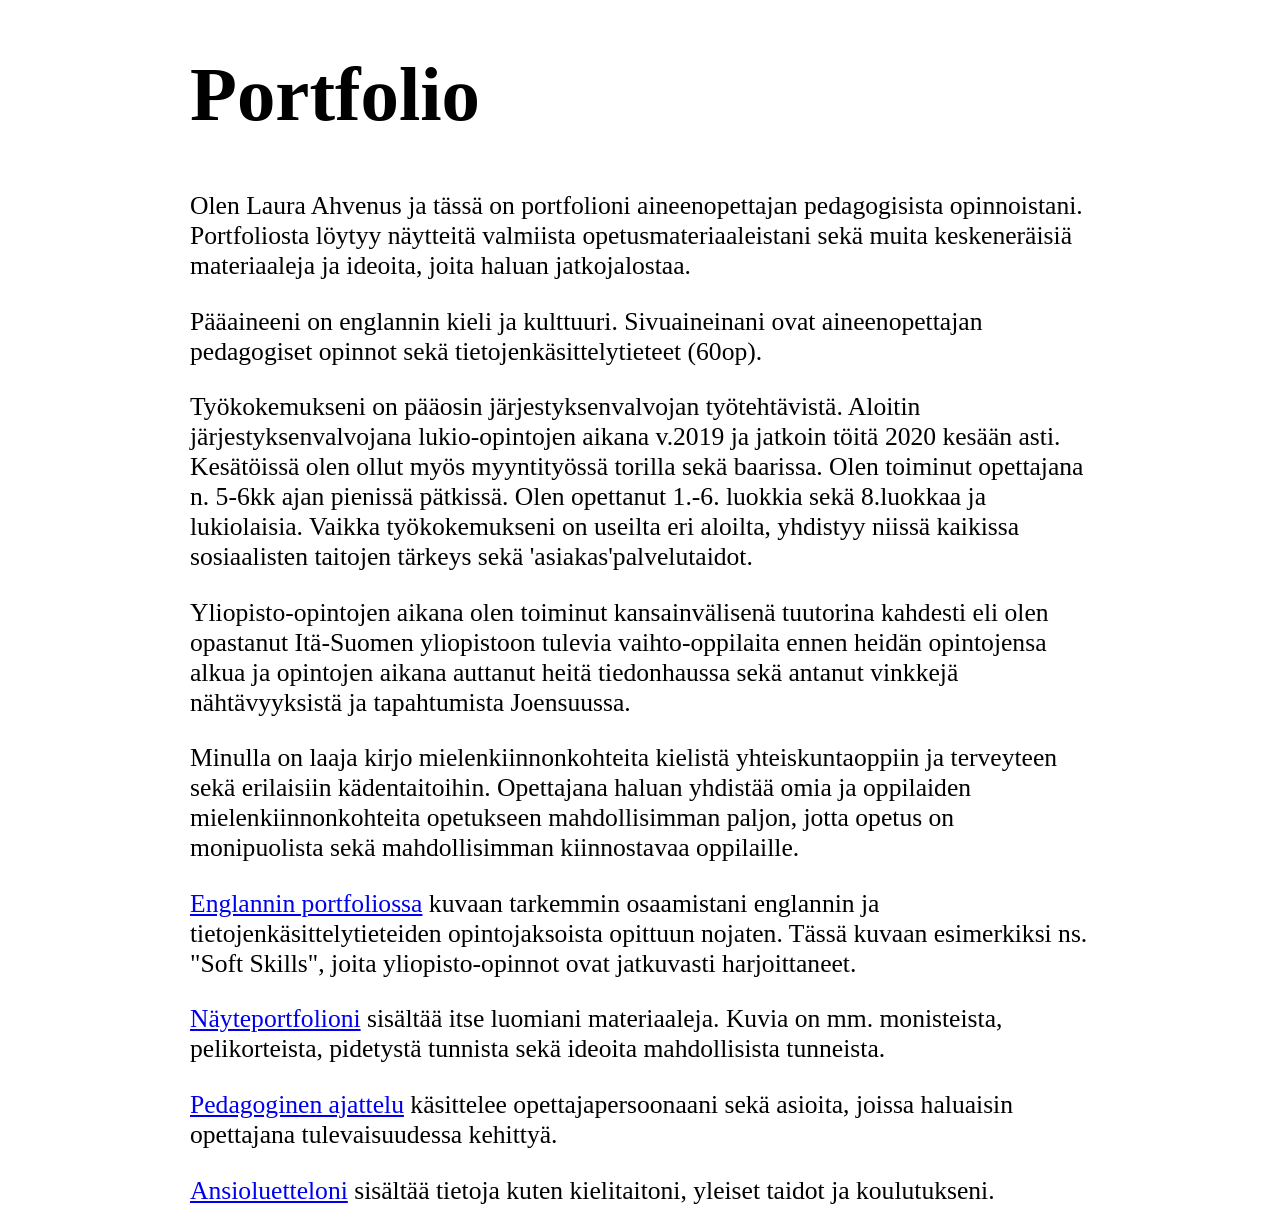
==== index.html @ 121a7e4e "Update index.html" ====
<!DOCTYPE html>
<html>
<head>
  <title>Laura Ahvenus portfolio</title>
  <style>
div {
  width: 400px;
  margin: auto;
  margin-left: 150px;
  margin-right: 150px;
}
</style>
</head>
<body><div style="width: 900px; margin: auto; padding: 0 20px;">
  <h1 style="font-size:6vw;">Portfolio</h1>
  <p style="font-size:2vw;">Olen Laura Ahvenus ja tässä on portfolioni aineenopettajan pedagogisista opinnoistani. Portfoliosta löytyy näytteitä 
    valmiista opetusmateriaaleistani sekä muita keskeneräisiä materiaaleja ja ideoita, joita haluan jatkojalostaa.</p>
  <p style="font-size:2vw;">Pääaineeni on englannin kieli ja kulttuuri. Sivuaineinani ovat aineenopettajan pedagogiset opinnot 
    sekä tietojenkäsittelytieteet (60op).</p>
  <p style="font-size:2vw;">Työkokemukseni on pääosin järjestyksenvalvojan työtehtävistä. Aloitin järjestyksenvalvojana lukio-opintojen aikana v.2019 ja jatkoin töitä 2020 kesään asti. 
      Kesätöissä olen ollut myös myyntityössä torilla sekä baarissa. Olen toiminut opettajana n. 5-6kk ajan pienissä pätkissä. Olen opettanut 1.-6. luokkia sekä 
      8.luokkaa ja lukiolaisia. Vaikka työkokemukseni on useilta eri aloilta, yhdistyy niissä kaikissa sosiaalisten taitojen tärkeys sekä 'asiakas'palvelutaidot.</p>
  <p style="font-size:2vw;">Yliopisto-opintojen aikana olen toiminut kansainvälisenä tuutorina kahdesti eli olen opastanut Itä-Suomen yliopistoon tulevia
  vaihto-oppilaita ennen heidän opintojensa alkua ja opintojen aikana auttanut heitä tiedonhaussa sekä antanut
  vinkkejä nähtävyyksistä ja tapahtumista Joensuussa.</p>
  <p style="font-size:2vw;">Minulla on laaja kirjo mielenkiinnonkohteita kielistä yhteiskuntaoppiin ja terveyteen sekä erilaisiin kädentaitoihin.
  Opettajana haluan yhdistää omia ja oppilaiden mielenkiinnonkohteita opetukseen mahdollisimman paljon, jotta opetus
  on monipuolista sekä mahdollisimman kiinnostavaa oppilaille.</p>
 
  <p style="font-size:2vw;"><a href="EnglanninPofo.html">Englannin portfoliossa</a> kuvaan tarkemmin osaamistani englannin ja tietojenkäsittelytieteiden opintojaksoista opittuun nojaten. 
      Tässä kuvaan esimerkiksi ns. "Soft Skills", joita yliopisto-opinnot ovat jatkuvasti harjoittaneet.</p>
  <p style="font-size:2vw;"><a href="Näyteportfolio.html">Näyteportfolioni</a> sisältää itse luomiani materiaaleja. Kuvia on mm. monisteista, pelikorteista, pidetystä tunnista sekä ideoita 
      mahdollisista tunneista.</p>
  <p style="font-size:2vw;"><a href="PedagoginenAjatteluni.html"> Pedagoginen ajattelu</a> käsittelee opettajapersoonaani sekä 
        asioita, joissa haluaisin opettajana tulevaisuudessa kehittyä.</p>
  <p style="font-size:2vw;"><a href="CV_2026_pub.pdf">Ansioluetteloni</a> sisältää tietoja kuten kielitaitoni, yleiset taidot ja koulutukseni.</p></div>
</body>
</html>
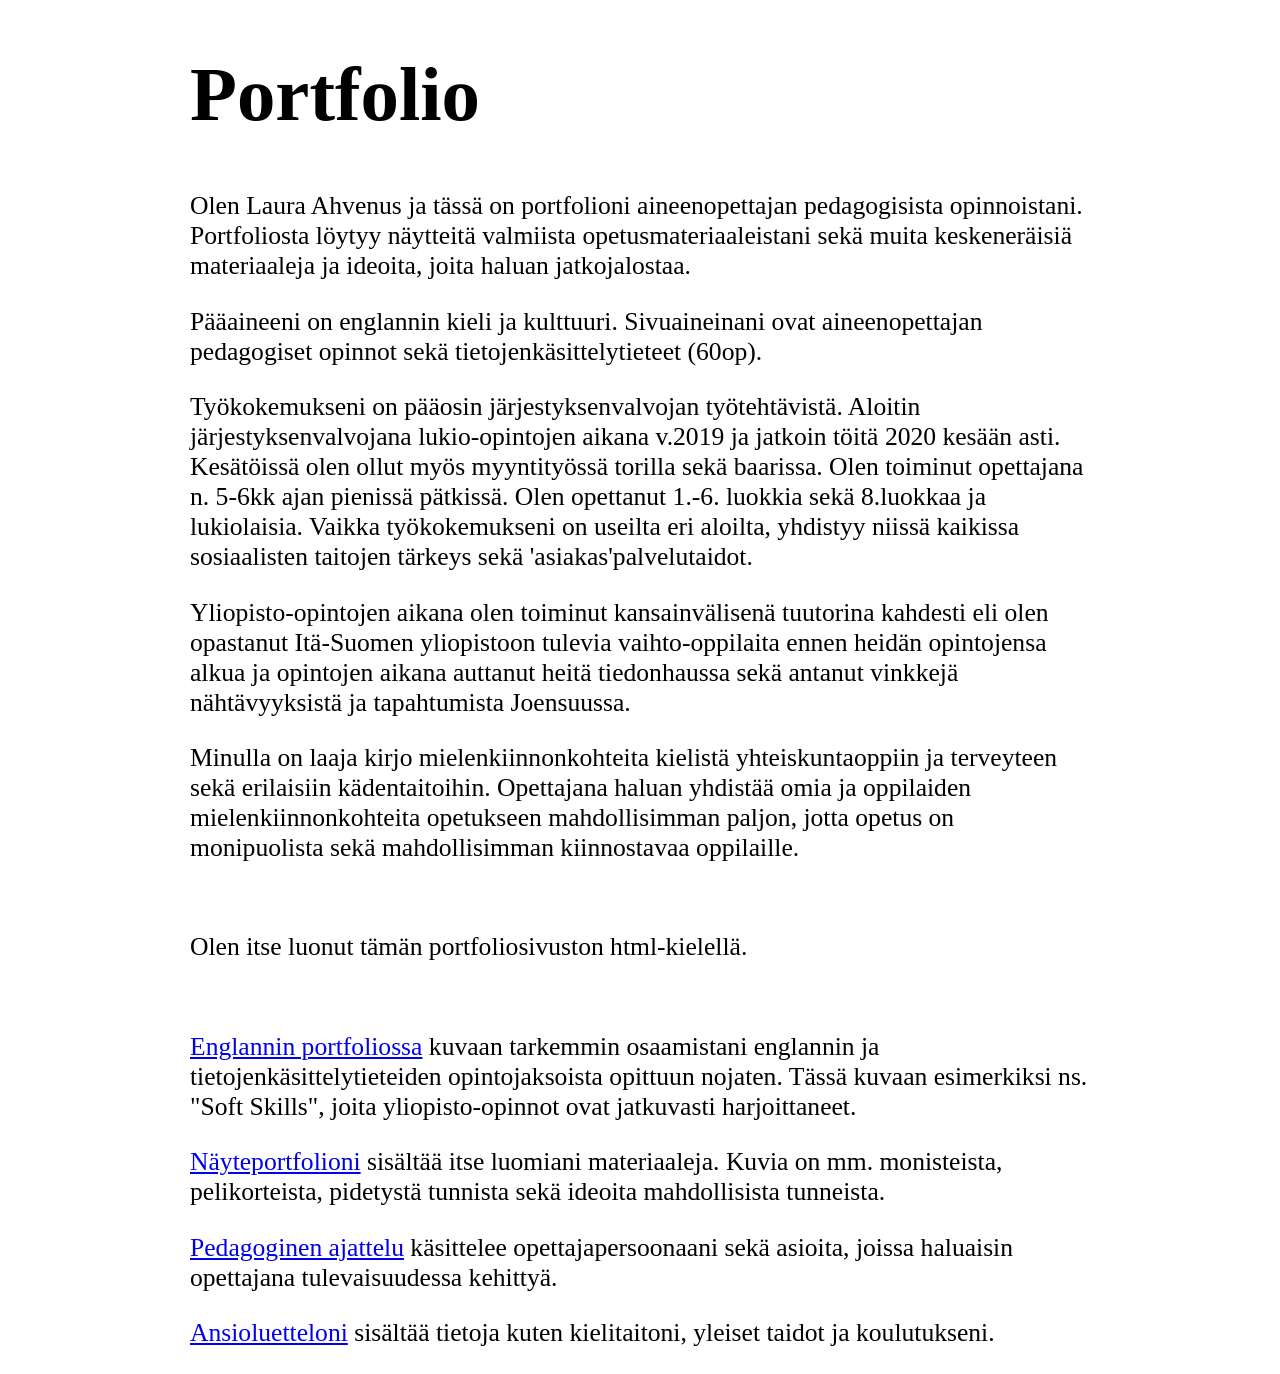
==== commit b5a9f4d7: "Add paragraph about portfolio site creation Added a new paragraph about the creation of the portfoli" ====
--- a/index.html
+++ b/index.html
@@ -26,7 +26,9 @@
   <p style="font-size:2vw;">Minulla on laaja kirjo mielenkiinnonkohteita kielistä yhteiskuntaoppiin ja terveyteen sekä erilaisiin kädentaitoihin.
   Opettajana haluan yhdistää omia ja oppilaiden mielenkiinnonkohteita opetukseen mahdollisimman paljon, jotta opetus
   on monipuolista sekä mahdollisimman kiinnostavaa oppilaille.</p>
- 
+  <br>
+  <p style="font-size:2vw;">Olen itse luonut tämän portfoliosivuston html-kielellä.</p>
+  <br>
   <p style="font-size:2vw;"><a href="EnglanninPofo.html">Englannin portfoliossa</a> kuvaan tarkemmin osaamistani englannin ja tietojenkäsittelytieteiden opintojaksoista opittuun nojaten. 
       Tässä kuvaan esimerkiksi ns. "Soft Skills", joita yliopisto-opinnot ovat jatkuvasti harjoittaneet.</p>
   <p style="font-size:2vw;"><a href="Näyteportfolio.html">Näyteportfolioni</a> sisältää itse luomiani materiaaleja. Kuvia on mm. monisteista, pelikorteista, pidetystä tunnista sekä ideoita 
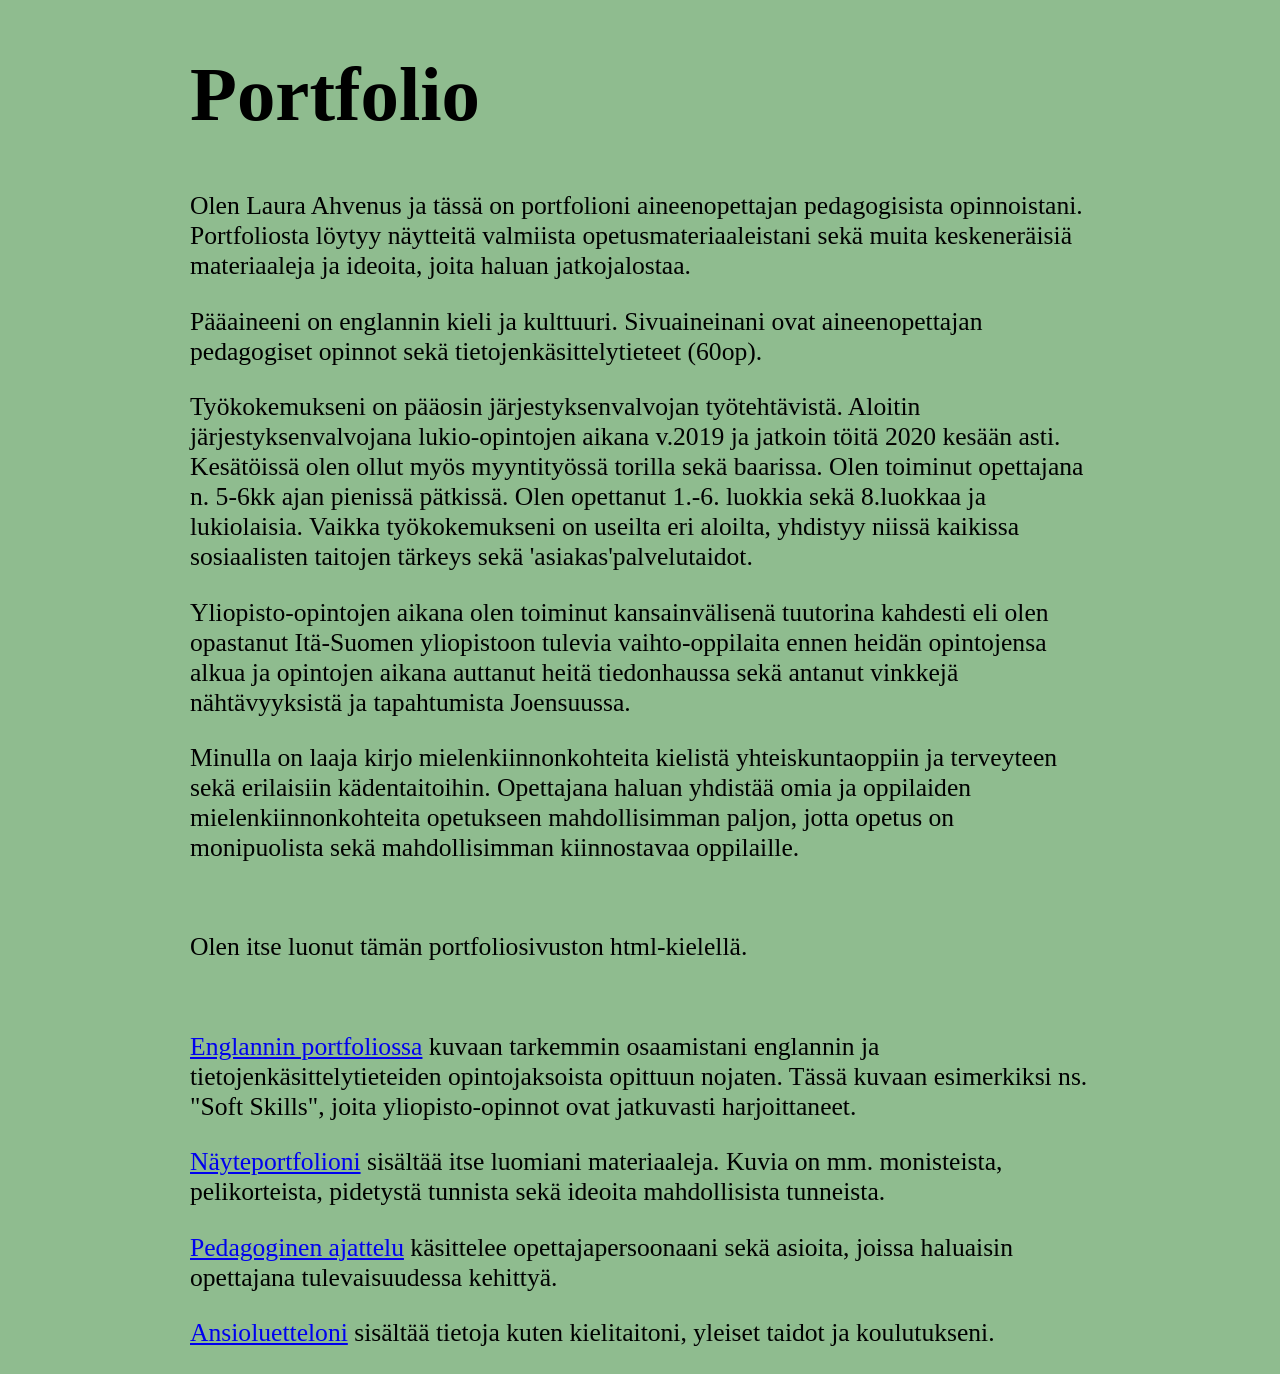
==== commit 02be8f02: "Update index.html" ====
--- a/index.html
+++ b/index.html
@@ -2,15 +2,10 @@
 <html>
 <head>
   <title>Laura Ahvenus portfolio</title>
-  <style>
-div {
-  width: 400px;
-  margin: auto;
-  margin-left: 150px;
-  margin-right: 150px;
-}
-</style>
+<link href="css/style.css" rel="stylesheet">
+
 </head>
+  
 <body><div style="width: 900px; margin: auto; padding: 0 20px;">
   <h1 style="font-size:6vw;">Portfolio</h1>
   <p style="font-size:2vw;">Olen Laura Ahvenus ja tässä on portfolioni aineenopettajan pedagogisista opinnoistani. Portfoliosta löytyy näytteitä 
--- a/css/style.css
+++ b/css/style.css
@@ -0,0 +1,3 @@
+body{
+  background-color: DarkSeaGreen;
+}
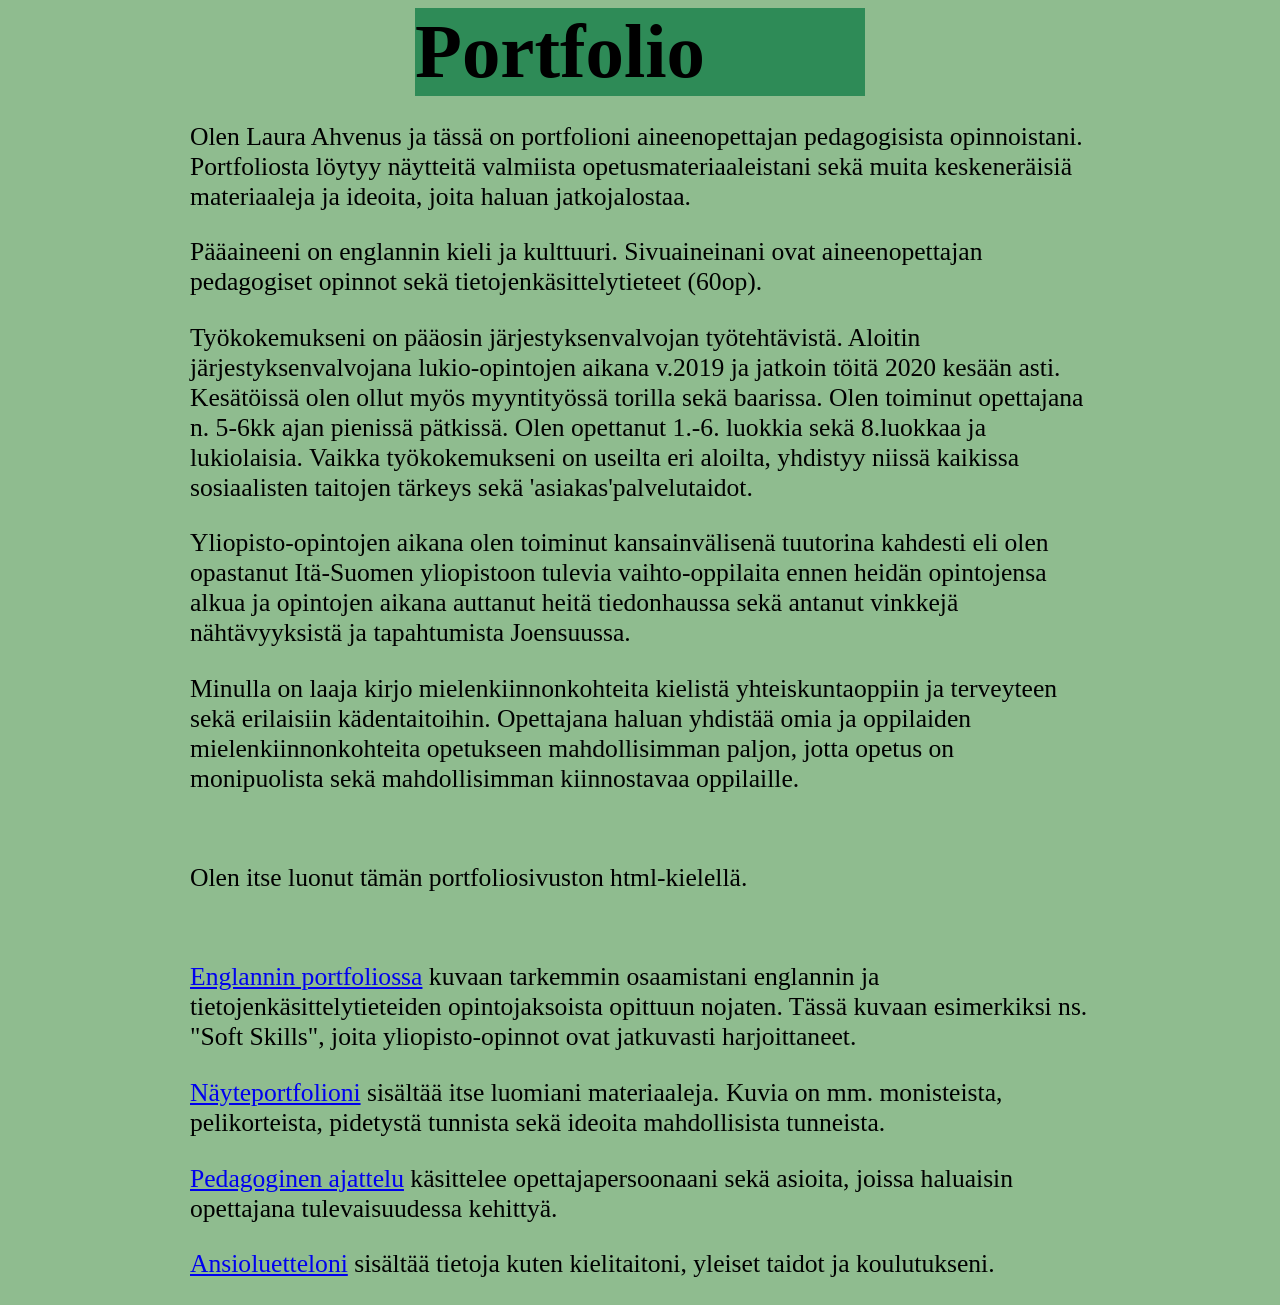
==== commit c7b903df: "Update index.html" ====
--- a/index.html
+++ b/index.html
@@ -7,7 +7,7 @@
 </head>
   
 <body><div style="width: 900px; margin: auto; padding: 0 20px;">
-  <h1 style="font-size:6vw;">Portfolio</h1>
+  <h1 style="font-size:6vw; width: 450px; margin: 0 auto;">Portfolio</h1>
   <p style="font-size:2vw;">Olen Laura Ahvenus ja tässä on portfolioni aineenopettajan pedagogisista opinnoistani. Portfoliosta löytyy näytteitä 
     valmiista opetusmateriaaleistani sekä muita keskeneräisiä materiaaleja ja ideoita, joita haluan jatkojalostaa.</p>
   <p style="font-size:2vw;">Pääaineeni on englannin kieli ja kulttuuri. Sivuaineinani ovat aineenopettajan pedagogiset opinnot 
--- a/css/style.css
+++ b/css/style.css
@@ -1,3 +1,12 @@
+h1{
+  font-size: 4vw;
+  font-family: Bahnschrift SemiBold;
+  background-color: SeaGreen;
+}
+p{
+  font-size: 2vw;
+  font-family: Copperplate Gothic Bold;
+}
 body{
   background-color: DarkSeaGreen;
 }
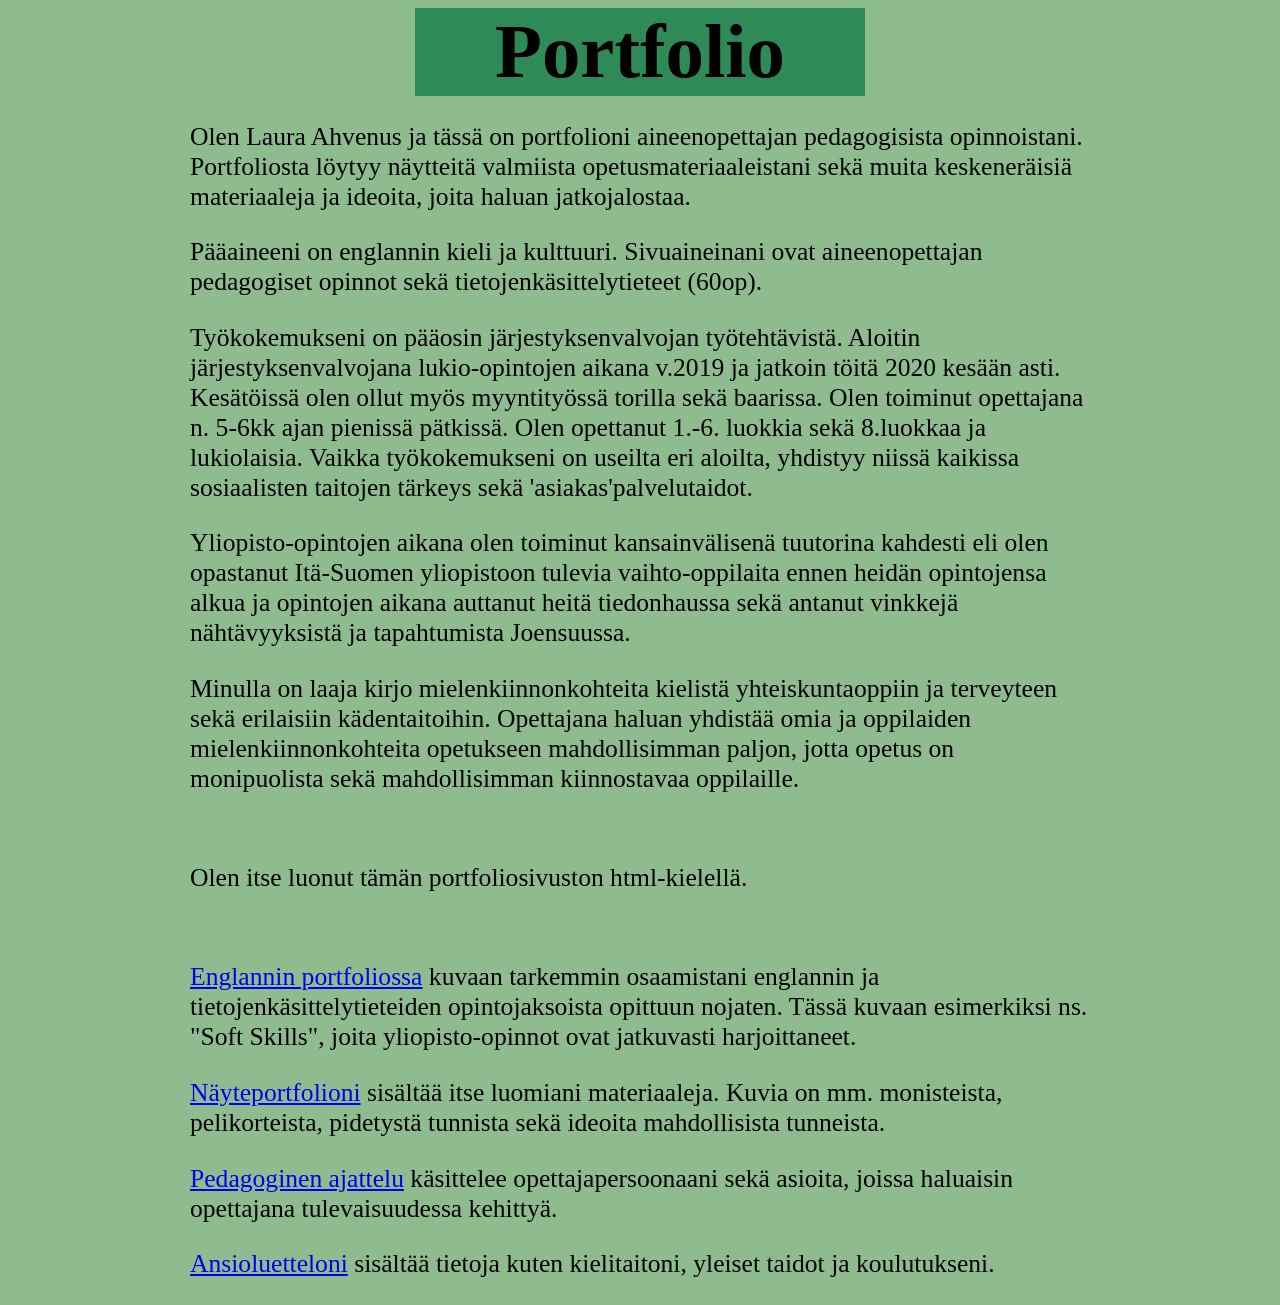
==== commit 0e3b98d5: "Update index.html" ====
--- a/index.html
+++ b/index.html
@@ -7,7 +7,7 @@
 </head>
   
 <body><div style="width: 900px; margin: auto; padding: 0 20px;">
-  <h1 style="font-size:6vw; width: 450px; margin: 0 auto;">Portfolio</h1>
+  <h1 style="font-size:6vw; width: 450px; margin: 0 auto; text-align:center;">Portfolio</h1>
   <p style="font-size:2vw;">Olen Laura Ahvenus ja tässä on portfolioni aineenopettajan pedagogisista opinnoistani. Portfoliosta löytyy näytteitä 
     valmiista opetusmateriaaleistani sekä muita keskeneräisiä materiaaleja ja ideoita, joita haluan jatkojalostaa.</p>
   <p style="font-size:2vw;">Pääaineeni on englannin kieli ja kulttuuri. Sivuaineinani ovat aineenopettajan pedagogiset opinnot 
